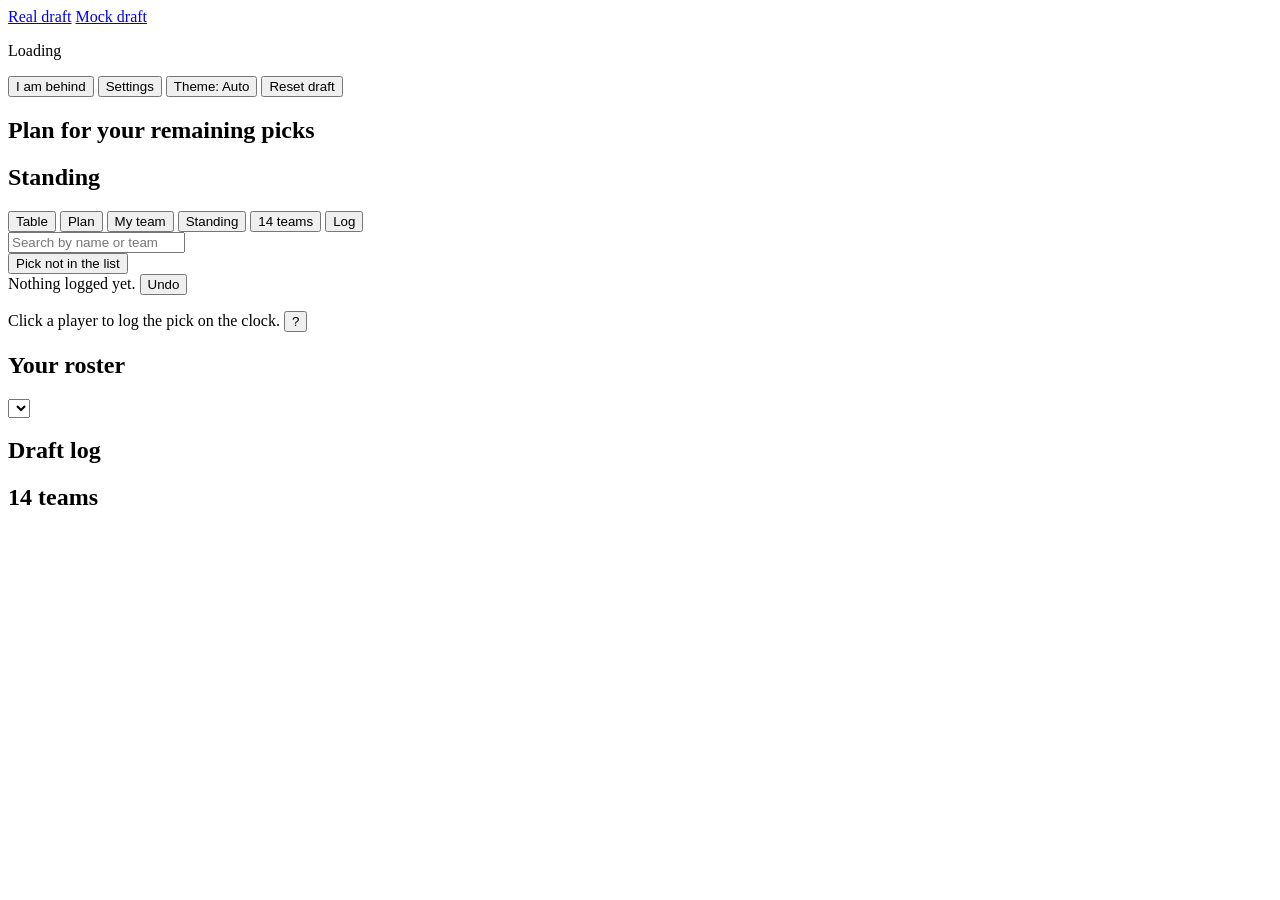
==== fantasy_draft/web/index.html @ c2fec927 "Show any team's roster in the roster panel, opened from the league tables or a select" ====
<!doctype html>
<html lang="en">
<head>
  <meta charset="utf-8">
  <meta name="viewport" content="width=device-width, initial-scale=1">
  <title>Draft assistant</title>
  <script>
    // The chosen theme is applied before the first paint, so a light page never flashes dark (see app.js)
    (function () {
      try {
        var chosen = localStorage.getItem('draft-assistant-theme');
        if (chosen === 'light' || chosen === 'dark') document.documentElement.dataset.theme = chosen;
      } catch (error) { /* storage blocked: follow the system */ }
    })();
  </script>
  <link rel="stylesheet" href="/style.css">
</head>
<body>
  <div class="app" id="app" data-tab="plan">
    <header class="topbar">
      <nav class="modes" id="modes" aria-label="Which draft">
        <a id="mode-real" href="/" title="The real draft: you log every pick yourself">Real draft</a>
        <a id="mode-mock" href="/mock" title="A mock draft: the other 13 teams pick automatically, with its own saved file">Mock draft</a>
      </nav>
      <div class="saved" id="saved-state" role="status" title="Whether the draft is saved in the draft file"></div>
      <div class="clock">
        <p id="clock-line" class="clock-line">Loading</p>
        <p id="snake-note" class="note" hidden></p>
        <p id="predict-line" class="predict-line" role="status" hidden></p>
      </div>
      <div id="snake" class="snake" role="img" aria-label="Pick order for the current round"></div>
      <div class="topbar-actions">
        <button id="behind" type="button" aria-expanded="false" title="You missed some picks. Say which pick Yahoo is at and the picks in between are marked unseen.">I am behind</button>
        <button id="settings-toggle" type="button" aria-expanded="false" aria-controls="settings"><span id="settings-summary">Settings</span></button>
        <button id="theme" type="button" title="Colours: follow the system, always light or always dark">Theme: Auto</button>
        <button id="reset" type="button" class="quiet" title="Clears every pick. The old draft file is kept as a copy. Press twice.">Reset draft</button>
      </div>
      <form id="behind-form" class="behind-form" hidden>
        <label>Yahoo is at pick <input id="behind-pick" type="number" min="2" step="1" inputmode="numeric"></label>
        <button type="submit">Add the missed picks</button>
        <span id="behind-note" class="note" role="status"></span>
      </form>
    </header>

    <div id="error" class="banner" role="alert" hidden>
      <span id="error-text"></span>
      <button id="error-retry" type="button" hidden>Retry</button>
      <button id="error-dismiss" type="button" hidden>Dismiss</button>
    </div>

    <section id="settings" class="settings" aria-label="Settings" hidden>
      <div id="setting-confirm" class="setting-confirm" role="alert" hidden>
        <span id="setting-confirm-text"></span>
        <button id="setting-apply" type="button" class="primary">Apply</button>
        <button id="setting-keep" type="button">Keep current</button>
      </div>
      <div class="settings-grid">
        <div>
          <h2>Scoring categories <button type="button" class="help" aria-label="About the categories" aria-expanded="false" data-help="Untick a category to leave it out of every score and plan.">?</button></h2>
          <div id="categories" class="categories"></div>
        </div>
        <div>
          <h2>Score</h2>
          <div class="choice-row">
            <div>
              <label class="choice method"><input type="radio" name="method" value="uncapped"> Reward big numbers</label>
              <label class="choice method"><input type="radio" name="method" value="capped"> Cap at the top 5%</label>
            </div>
            <button type="button" class="help" aria-label="About the scoring method" aria-expanded="false" data-help="Uncapped counts a 32-point scorer as better than a 26-point one. Capped treats everyone past the top 5% in a category as equal.">?</button>
          </div>
          <h3 class="subhead">Score column <button type="button" class="help" aria-label="About the Score column" aria-expanded="false" data-help="How the Score cell is drawn. The bar is full for the best score left and a short sliver for the lowest, so every player has a bar and two different scores always give two different bars. Hover a score for the exact gap. The number in brackets is the same score computed from 2025-26 per-game stats, with the same categories, method and games setting. The arrow says whether the projection is better (up) or worse (down) than that, from a gap of 5 points; a player with under 20 games last season has no arrow.">?</button></h3>
          <label class="choice"><input type="radio" name="scorestyle" value="bar" checked> Bar: from the lowest score left to the best</label>
          <label class="choice"><input type="radio" name="scorestyle" value="rank"> Colour by rank: top 5, 15, 30, 60</label>
          <label class="choice"><input type="radio" name="scorestyle" value="range"> Colour by range: 5th to 95th percentile</label>
          <div class="choice-row"><label class="choice games"><input id="needs" type="checkbox"> Favour the categories I can still win</label> <button type="button" class="help" aria-label="About favouring categories" aria-expanded="false" data-help="Off, every category counts equally. On, a category where you are close to the other teams counts a little more and one you already dominate or cannot catch a little less, after a few rounds. The weights in use are listed under Standing. Only ticked categories count.">?</button></div>
          <div class="choice-row"><label class="choice games"><input id="games-adjusted" type="checkbox"> Count games missed</label> <button type="button" class="help" aria-label="About counting games missed" aria-expanded="false" data-help="Scales each score by the share of an 82-game season the player is projected to play, so a player projected for 59 games counts as 72%.">?</button></div>
        </div>
        <div>
          <h2>Who will still be there? <button type="button" class="help" aria-label="About the spreads" aria-expanded="false" data-help="Spreads are starting guesses. Real drafts will tell us better values.">?</button></h2>
          <label class="choice"><input type="radio" name="rule" value="probability" checked> Odds from ADP</label>
          <label class="choice"><input type="radio" name="rule" value="window"> ADP window</label>
          <div id="rule-probability" class="fields">
            <label>Early-round spread <input id="rule-base-sd" type="number" min="0.1" max="20" step="0.1" value="2"></label>
            <label>Spread added per ADP place <input id="rule-sd-per-adp" type="number" min="0" max="1" step="0.05" value="0.2"></label>
            <label>Plan on a player when his odds are at least <input id="rule-threshold" type="number" min="0.05" max="0.95" step="0.05" value="0.5"></label>
          </div>
          <div id="rule-window" class="fields" hidden>
            <label>Plan on a player whose ADP is no more than this many picks earlier <input id="rule-slack" type="number" min="0" max="60" step="1" value="3"></label>
          </div>
        </div>
      </div>
    </section>

    <section class="panel seam-rec" data-panel="rec" aria-label="Recommendation">
      <div id="hero" class="hero" aria-live="polite"></div>
    </section>

    <section class="panel seam-plan" data-panel="plan">
      <h2>Plan for your remaining picks</h2>
      <p id="search-note" class="search-note" role="status" hidden></p>
      <div id="plan"></div>
    </section>

    <section class="panel seam-standing" data-panel="standing">
      <h2>Standing</h2>
      <div id="profile"></div>
    </section>

    <nav class="tabs" id="tabs" aria-label="Panels">
      <button type="button" data-tab="table">Table</button>
      <button type="button" data-tab="plan">Plan</button>
      <button type="button" data-tab="team">My team</button>
      <button type="button" data-tab="standing">Standing</button>
      <button type="button" data-tab="teams">14 teams</button>
      <button type="button" data-tab="log">Log</button>
    </nav>

    <main class="panel tablecol" data-panel="table">
      <div class="table-head">
        <div class="filters">
          <input id="search" type="search" placeholder="Search by name or team" aria-label="Search players">
          <div id="positions" class="chips" role="group" aria-label="Filter by position"></div>
          <button id="outside" type="button" title="The pick on the clock was a player who is not in the list of 150. The pick is counted, no one leaves the pool.">Pick not in the list</button>
        </div>
        <div class="last-pick">
          <span id="last-pick" role="status">Nothing logged yet.</span>
          <button id="undo" type="button">Undo</button>
        </div>
        <p id="unseen-note" class="search-note" role="status" hidden></p>
        <p id="choosing-note" class="search-note" role="status" hidden></p>
      </div>
      <div class="table-wrap">
        <table id="pool">
          <thead id="pool-head"></thead>
          <tbody id="pool-body"></tbody>
        </table>
      </div>
      <p class="note table-note">Click a player to log the pick on the clock. <button type="button" class="help" aria-label="About logging picks" aria-expanded="false" data-help="Picks log in order, and the snake order decides which ones are yours.">?</button></p>
    </main>

    <div class="rail">
    <section class="panel team" data-panel="team">
      <div class="roster-head">
        <h2 id="roster-title">Your roster</h2>
        <button id="roster-back" type="button" class="roster-back" hidden>Back to your roster</button>
      </div>
      <div class="roster-tools">
        <select id="roster-team" aria-label="Show the roster of a team"></select>
        <div id="roster-basis" class="league-views" role="group" aria-label="Which players" hidden>
          <button type="button" data-basis="sofar">So far</button>
          <button type="button" data-basis="projected">Projected</button>
        </div>
      </div>
      <p id="roster-note" class="note" hidden></p>
      <ol id="roster" class="roster"></ol>
      <p id="roster-positions" class="note"></p>
    </section>

    <section class="panel log" data-panel="log">
      <h2>Draft log</h2>
      <p id="prediction-summary" class="note prediction-summary" role="status" hidden></p>
      <details id="managers" class="managers" hidden>
        <summary>By manager</summary>
        <div id="managers-table"></div>
      </details>
      <ol id="log" class="log"></ol>
    </section>
    </div>

    <section class="panel teams" data-panel="teams">
      <h2>14 teams</h2>
      <div id="league"></div>
    </section>
  </div>

  <div id="help-pop" class="help-pop" role="note" hidden></div>

  <script src="/logic.js"></script>
  <script src="/app.js"></script>
</body>
</html>
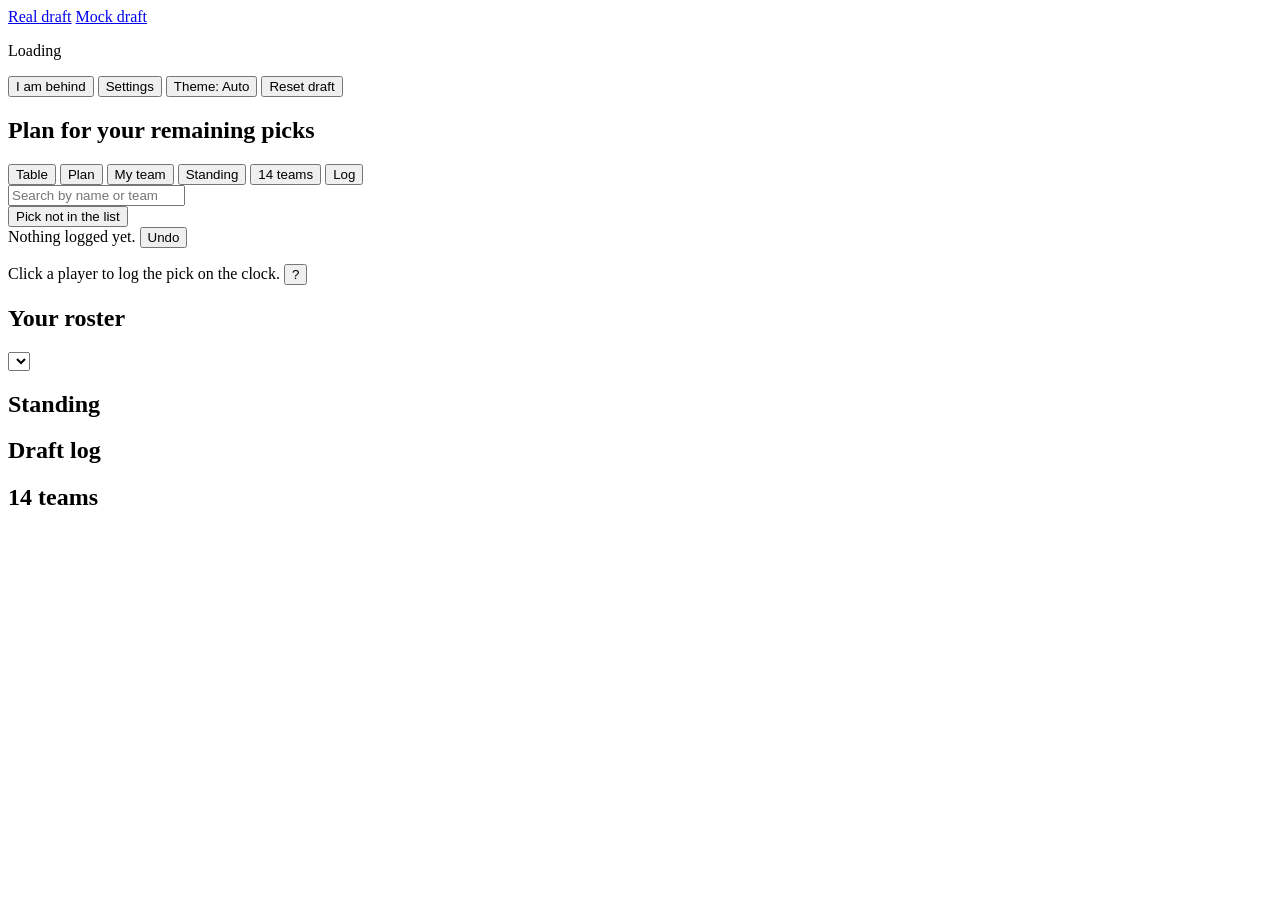
==== commit ff84934a: "Move Standing into the rail and let the plan fill its column" ====
--- a/fantasy_draft/web/index.html
+++ b/fantasy_draft/web/index.html
@@ -101,11 +101,6 @@
       <div id="plan"></div>
     </section>
 
-    <section class="panel seam-standing" data-panel="standing">
-      <h2>Standing</h2>
-      <div id="profile"></div>
-    </section>
-
     <nav class="tabs" id="tabs" aria-label="Panels">
       <button type="button" data-tab="table">Table</button>
       <button type="button" data-tab="plan">Plan</button>
@@ -156,6 +151,11 @@
       <p id="roster-positions" class="note"></p>
     </section>
 
+    <section class="panel seam-standing" data-panel="standing">
+      <h2>Standing</h2>
+      <div id="profile"></div>
+    </section>
+
     <section class="panel log" data-panel="log">
       <h2>Draft log</h2>
       <p id="prediction-summary" class="note prediction-summary" role="status" hidden></p>
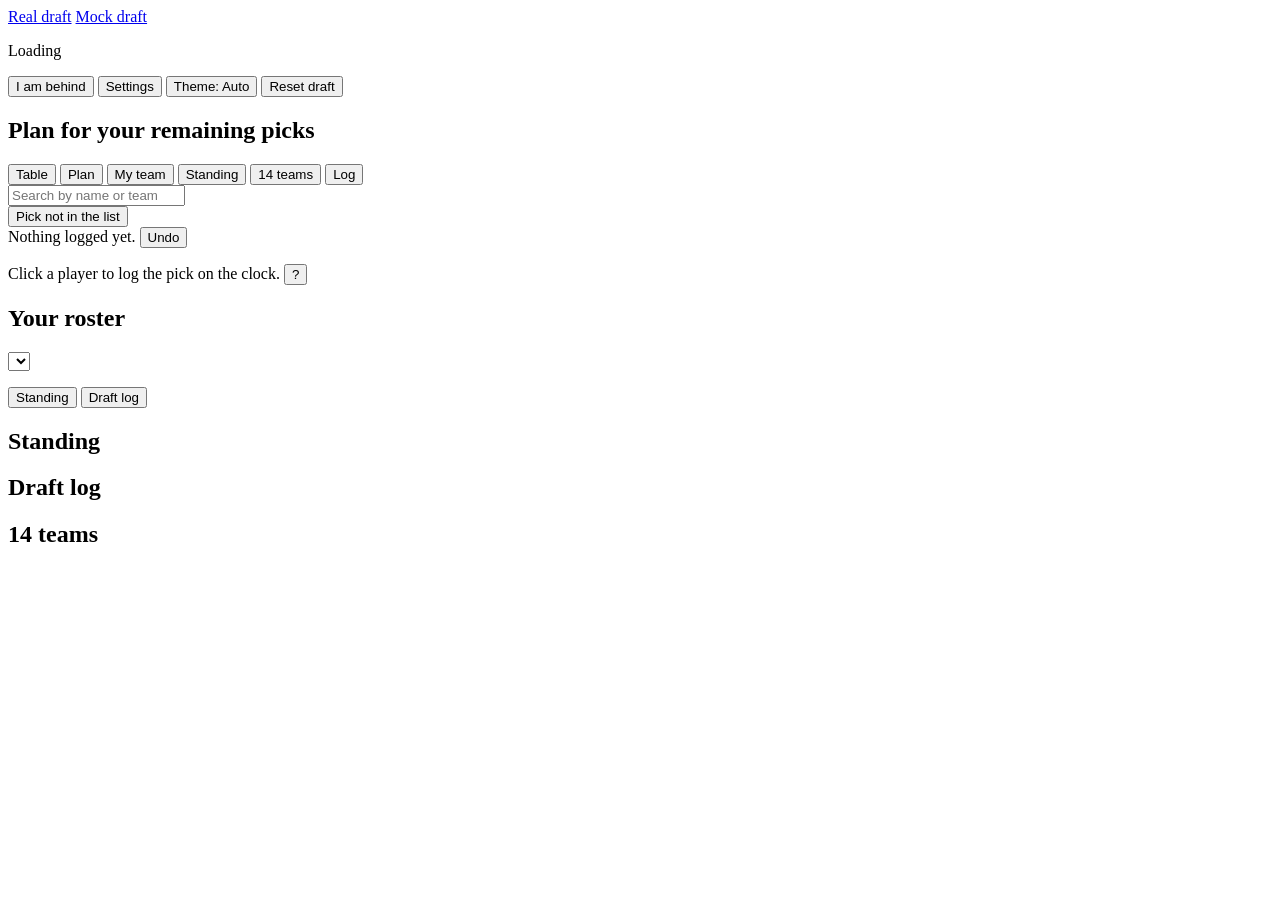
==== commit acdba5db: "Merge Standing and the draft log into one rail panel with a tab for each" ====
--- a/fantasy_draft/web/index.html
+++ b/fantasy_draft/web/index.html
@@ -73,7 +73,7 @@
           <label class="choice"><input type="radio" name="scorestyle" value="rank"> Colour by rank: top 5, 15, 30, 60</label>
           <label class="choice"><input type="radio" name="scorestyle" value="range"> Colour by range: 5th to 95th percentile</label>
           <div class="choice-row"><label class="choice games"><input id="needs" type="checkbox"> Favour the categories I can still win</label> <button type="button" class="help" aria-label="About favouring categories" aria-expanded="false" data-help="Off, every category counts equally. On, a category where you are close to the other teams counts a little more and one you already dominate or cannot catch a little less, after a few rounds. The weights in use are listed under Standing. Only ticked categories count.">?</button></div>
-          <div class="choice-row"><label class="choice games"><input id="games-adjusted" type="checkbox"> Count games missed</label> <button type="button" class="help" aria-label="About counting games missed" aria-expanded="false" data-help="Scales each score by the share of an 82-game season the player is projected to play, so a player projected for 59 games counts as 72%.">?</button></div>
+          <div class="choice-row"><label class="choice games"><input id="games-adjusted" type="checkbox"> Count games missed</label> <button type="button" class="help" aria-label="About counting games missed" aria-expanded="false" data-help="Scales each score by the share of a 70-game season the player is projected to play, so a player projected for 59 games counts as 84% and anyone projected for 70 or more counts in full.">?</button></div>
         </div>
         <div>
           <h2>Who will still be there? <button type="button" class="help" aria-label="About the spreads" aria-expanded="false" data-help="Spreads are starting guesses. Real drafts will tell us better values.">?</button></h2>
@@ -96,6 +96,7 @@
     </section>
 
     <section class="panel seam-plan" data-panel="plan">
+      <section id="rules" class="rules" aria-label="My rules"></section>
       <h2>Plan for your remaining picks</h2>
       <p id="search-note" class="search-note" role="status" hidden></p>
       <div id="plan"></div>
@@ -151,6 +152,11 @@
       <p id="roster-positions" class="note"></p>
     </section>
 
+    <nav class="railtabs" id="railtabs" aria-label="Standing or draft log">
+      <button type="button" data-rail="standing">Standing</button>
+      <button type="button" data-rail="log">Draft log</button>
+    </nav>
+
     <section class="panel seam-standing" data-panel="standing">
       <h2>Standing</h2>
       <div id="profile"></div>
